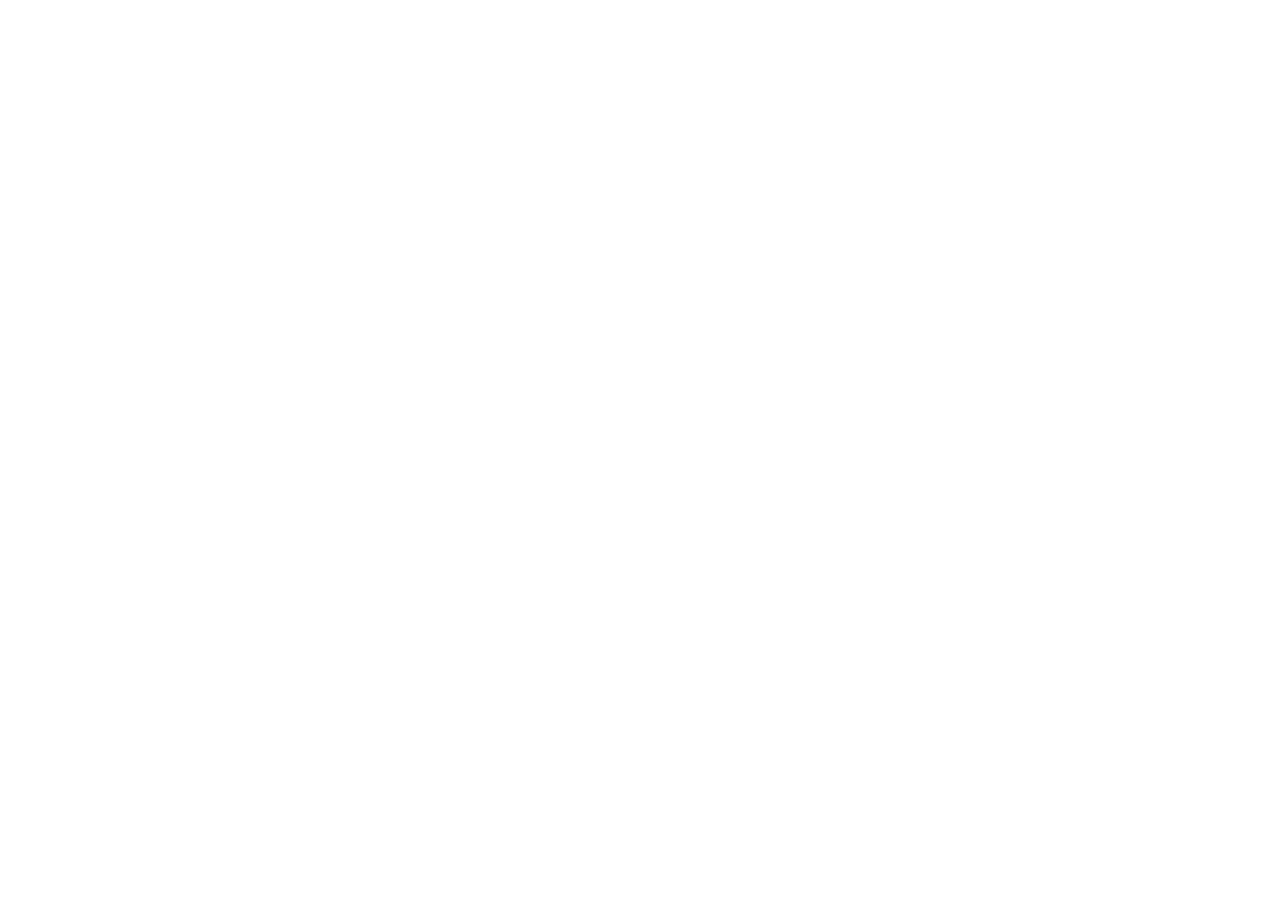
==== propiedades_venta.html @ 8035e453 "first commit" ====
<!DOCTYPE html>
<html lang="es">
<head>
    <meta charset="UTF-8">
    <meta name="viewport" content="width=device-width, initial-scale=1.0">
    <title>Document</title>
</head>
<body>
    
</body>
</html>
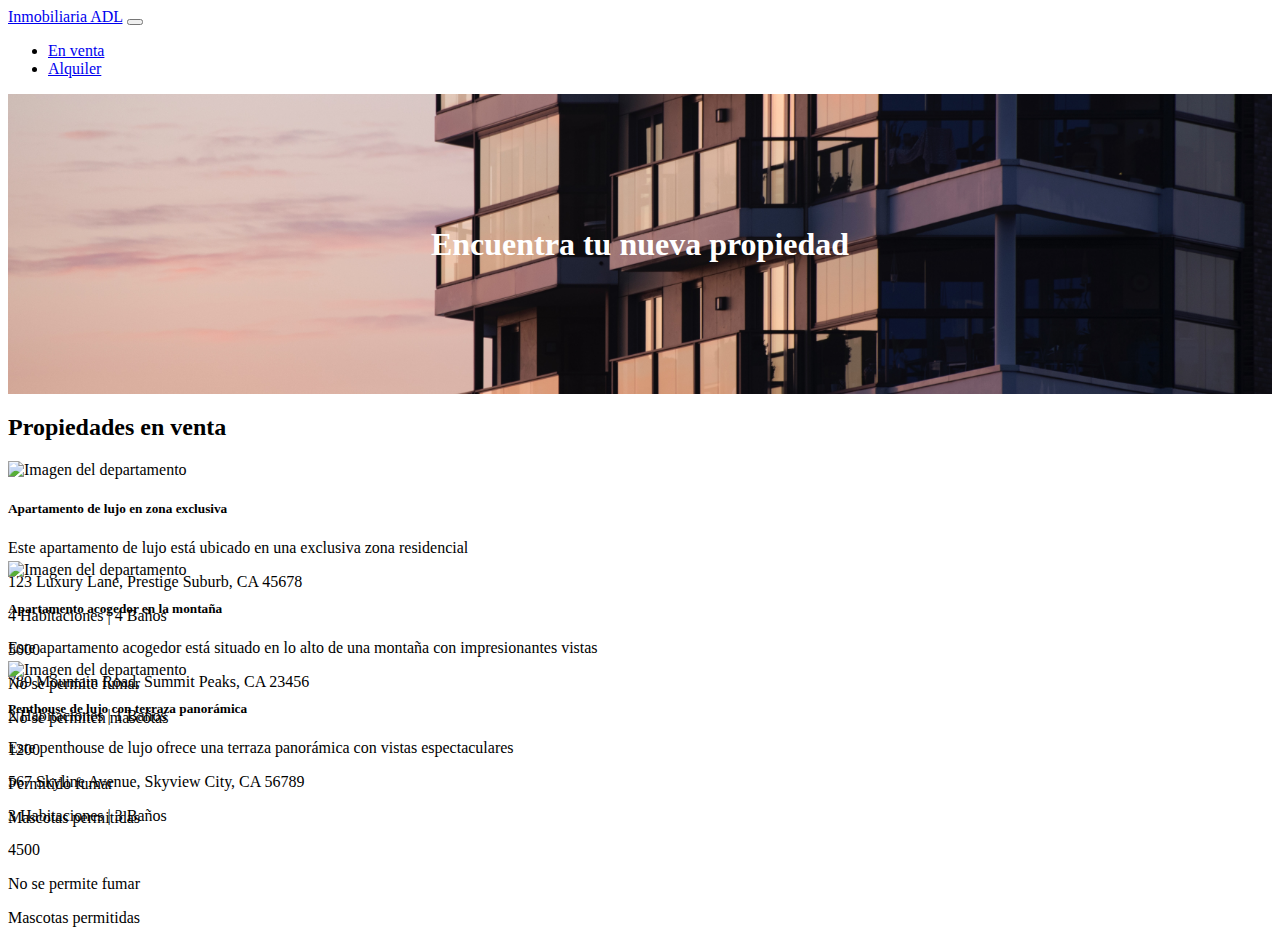
==== commit c3364897: "html's and js added;" ====
--- a/propiedades_venta.html
+++ b/propiedades_venta.html
@@ -1,11 +1,72 @@
 <!DOCTYPE html>
-<html lang="es">
-<head>
-    <meta charset="UTF-8">
-    <meta name="viewport" content="width=device-width, initial-scale=1.0">
-    <title>Document</title>
-</head>
-<body>
-    
-</body>
-</html>+<html lang="en">
+  <head>
+    <meta charset="UTF-8" />
+    <meta name="viewport" content="width=device-width, initial-scale=1.0" />
+    <title>Desafío - Inmobiliaria</title>
+    <!-- CSS -->
+    <link rel="stylesheet" href="assets/css/estilos.css" />
+    <!-- Bootstrap CDN -->
+    <link
+      href="https://cdn.jsdelivr.net/npm/bootstrap@5.3.1/dist/css/bootstrap.min.css"
+      rel="stylesheet"
+      integrity="sha384-4bw+/aepP/YC94hEpVNVgiZdgIC5+VKNBQNGCHeKRQN+PtmoHDEXuppvnDJzQIu9"
+      crossorigin="anonymous"
+    />
+  </head>
+  <body data-page="venta">
+    <nav class="navbar navbar-expand-lg bg-body-tertiary">
+      <div class="container">
+        <a class="navbar-brand" href="/index.html">Inmobiliaria ADL</a>
+        <button
+          class="navbar-toggler"
+          type="button"
+          data-bs-toggle="collapse"
+          data-bs-target="#navbarTogglerDemo02"
+          aria-controls="navbarTogglerDemo02"
+          aria-expanded="false"
+          aria-label="Toggle navigation"
+        >
+          <span class="navbar-toggler-icon"></span>
+        </button>
+        <div class="collapse navbar-collapse" id="navbarTogglerDemo02">
+          <ul class="navbar-nav me-auto mb-2 mb-lg-0">
+            <!-- <li class="nav-item">
+                <a class="nav-link active" aria-current="page" href="#">Home</a>
+              </li> -->
+            <li class="nav-item">
+              <a class="nav-link" href="/propiedades_venta.html">En venta</a>
+            </li>
+            <li class="nav-item">
+              <a class="nav-link" href="/propiedades_alquiler.html">Alquiler</a>
+            </li>
+          </ul>
+        </div>
+      </div>
+    </nav>
+    <main class="container-fluid main-section">
+      <h1 class="text-white">Encuentra tu nueva propiedad</h1>
+    </main>
+    <div class="container mt-5">
+      <!-- Propiedades en venta -->
+      <section id="venta">
+        <h2>Propiedades en venta</h2>
+        <div class="row" id="gallery">
+        </div>
+      </section>
+      <!-- Propiedades en alquiler -->
+    </div>
+    <!-- Font awesome -->
+    <script
+      src="https://kit.fontawesome.com/f5bdbb41e0.js"
+      crossorigin="anonymous"
+    ></script>
+    <!-- Bootstrap JS -->
+    <script
+      src="https://cdn.jsdelivr.net/npm/bootstrap@5.3.1/dist/js/bootstrap.bundle.min.js"
+      integrity="sha384-HwwvtgBNo3bZJJLYd8oVXjrBZt8cqVSpeBNS5n7C8IVInixGAoxmnlMuBnhbgrkm"
+      crossorigin="anonymous"
+    ></script>
+    <script src="/assets/js/script.js"></script>
+  </body>
+</html>
--- a/assets/css/estilos.css
+++ b/assets/css/estilos.css
@@ -0,0 +1,19 @@
+.main-section {
+    background-image: url('../img/img-main.jpeg');
+    background-size: cover; /* La imagen cubrirá todo el ancho y largo */
+    background-position: center;
+    height: 300px;
+    display: flex;
+    align-items: center;
+    justify-content: center;
+    color: #fff;
+    text-align: center;
+}
+
+.card {
+    height: 100px;
+}
+
+.card img{
+    height: 250px;
+}